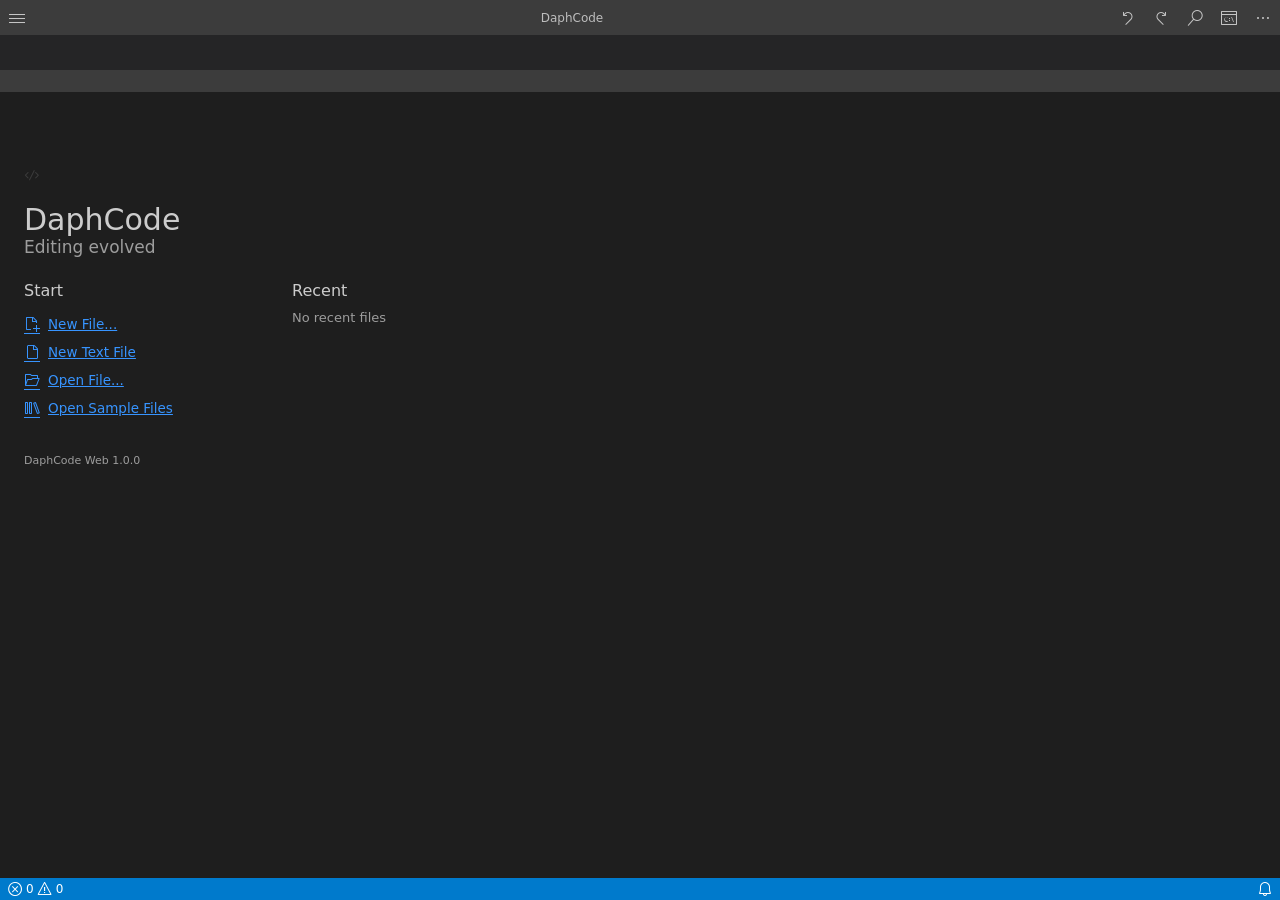
==== index.html @ 2b9e3ff2 "Deploy DaphCode web" ====
<!doctype html>
<html lang="en">
<head>
<meta charset="utf-8">
<meta name="viewport" content="width=device-width, initial-scale=1, viewport-fit=cover, interactive-widget=resizes-content">
<meta name="color-scheme" content="dark">
<meta name="theme-color" content="#1e1e1e">
<meta name="description" content="DaphCode is a local-first Monaco code and text editor for desktop and mobile browsers.">
<meta http-equiv="Content-Security-Policy" content="default-src 'self'; script-src 'self'; style-src 'self' 'unsafe-inline'; font-src 'self' data:; img-src 'self' data: blob:; connect-src 'self'; worker-src 'self' blob:; object-src 'none'; base-uri 'none'; form-action 'none'">
<title>DaphCode</title>
<link rel="icon" type="image/svg+xml" href="icon.svg">
<link rel="stylesheet" href="codicon.css">
<link rel="stylesheet" href="app.css">
</head>
<body class="no-editor">
<div id="workbench">
  <header id="titlebar">
    <button class="tb-btn" data-cmd="menu.main" aria-label="Menu"><i class="codicon codicon-menu"></i></button>
    <div id="title-text">DaphCode</div>
    <div class="tb-right">
      <button class="tb-btn" data-cmd="edit.undo" aria-label="Undo"><i class="codicon codicon-discard"></i></button>
      <button class="tb-btn" data-cmd="edit.redo" aria-label="Redo"><i class="codicon codicon-redo"></i></button>
      <button class="tb-btn" data-cmd="find" aria-label="Find"><i class="codicon codicon-search"></i></button>
      <button class="tb-btn" data-cmd="palette" aria-label="Command Palette"><i class="codicon codicon-terminal-cmd"></i></button>
      <button class="tb-btn" data-cmd="menu.more" aria-label="More"><i class="codicon codicon-ellipsis"></i></button>
    </div>
  </header>
  <div id="tabs-row">
    <div id="tabs" role="tablist" aria-label="Open editors"></div>
    <div class="tabs-actions">
      <button class="tb-btn" data-cmd="file.save" aria-label="Save"><i class="codicon codicon-save"></i></button>
      <button class="tb-btn" data-cmd="menu.tabs" aria-label="Editor actions"><i class="codicon codicon-ellipsis"></i></button>
    </div>
  </div>
  <div id="breadcrumbs" role="navigation" aria-label="Document location"></div>
  <main id="editor-area">
    <div id="editor" role="region" aria-label="Code editor"></div>
    <div id="welcome">
      <div class="wm-logo"><i class="codicon codicon-code"></i></div>
      <h1 class="wm-title">DaphCode</h1>
      <div class="wm-sub">Editing evolved</div>
      <div class="wm-cols">
        <div class="wm-col">
          <h2>Start</h2>
          <a href="#" data-cmd="file.newNamed"><i class="codicon codicon-new-file"></i>New File...</a>
          <a href="#" data-cmd="file.newUntitled"><i class="codicon codicon-file"></i>New Text File</a>
          <a href="#" data-cmd="file.open"><i class="codicon codicon-folder-opened"></i>Open File...</a>
          <a href="#" data-cmd="samples"><i class="codicon codicon-library"></i>Open Sample Files</a>
        </div>
        <div class="wm-col">
          <h2>Recent</h2>
          <div id="wm-recent"></div>
        </div>
      </div>
      <div class="wm-version" id="wm-version"></div>
    </div>
    <div id="handle-a" class="sel-handle start"></div>
    <div id="handle-b" class="sel-handle end"></div>
    <div id="selbar"></div>
  </main>
  <div id="accessory"></div>
  <footer id="statusbar">
    <div class="sb-left">
      <div class="sb-item" data-cmd="problems" id="sb-problems" role="button" tabindex="0" aria-label="Problems"><i class="codicon codicon-error"></i><span id="sb-err">0</span><i class="codicon codicon-warning"></i><span id="sb-warn">0</span></div>
    </div>
    <div class="sb-right">
      <div class="sb-item" data-cmd="gotoLine" id="sb-pos" role="button" tabindex="0">Ln 1, Col 1</div>
      <div class="sb-item" data-cmd="pick.indent" id="sb-indent" role="button" tabindex="0">Spaces: 4</div>
      <div class="sb-item" data-cmd="pick.encoding" id="sb-enc" role="button" tabindex="0">UTF-8</div>
      <div class="sb-item" data-cmd="pick.eol" id="sb-eol" role="button" tabindex="0">LF</div>
      <div class="sb-item" data-cmd="pick.language" id="sb-lang" role="button" tabindex="0">Plain Text</div>
      <div class="sb-item" data-cmd="pick.zoom" id="sb-zoom" role="button" tabindex="0">100%</div>
      <div class="sb-item" data-cmd="notifications" id="sb-bell" role="button" tabindex="0" aria-label="Notifications"><i class="codicon codicon-bell"></i></div>
    </div>
  </footer>
</div>
<div id="menu-layer"></div>
<div id="quick-input" role="dialog" aria-modal="true" aria-labelledby="qi-title" hidden>
  <div class="qi-box">
    <div class="qi-title" id="qi-title"></div>
    <input id="qi-input" type="text" autocomplete="off" autocapitalize="off" autocorrect="off" spellcheck="false" aria-label="Command or file name">
    <div class="qi-msg" id="qi-msg"></div>
    <div class="qi-list" id="qi-list"></div>
  </div>
</div>
<div id="dialog-layer" role="dialog" aria-modal="true" aria-labelledby="dlg-msg" aria-describedby="dlg-detail" hidden>
  <div class="dlg">
    <div class="dlg-body"><i class="codicon codicon-warning dlg-icon"></i><div><div class="dlg-msg" id="dlg-msg"></div><div class="dlg-detail" id="dlg-detail"></div></div></div>
    <div class="dlg-buttons" id="dlg-buttons"></div>
  </div>
</div>
<div id="problems-panel" hidden>
  <div class="pp-head"><span>PROBLEMS</span><button class="tb-btn" data-cmd="problems" aria-label="Close"><i class="codicon codicon-close"></i></button></div>
  <div class="pp-list" id="pp-list"></div>
</div>
<div id="toasts" aria-live="polite" aria-atomic="false"></div>
<script src="core.js"></script>
<script src="languages.js"></script>
<script src="gestures.js"></script>
<script src="filedialog.js"></script>
<script src="diagnostics.js"></script>
<script src="highlighting.js"></script>
<script src="web-host.js"></script>
<script src="vs/loader.js"></script>
<script src="app.js"></script>
</body>
</html>
---- codicon.css ----
/*---------------------------------------------------------------------------------------------
 *  Copyright (c) Microsoft Corporation. All rights reserved.
 *  Licensed under the MIT License. See License.txt in the project root for license information.
 *--------------------------------------------------------------------------------------------*/

@font-face {
	font-family: "codicon";
	font-display: block;
	src: url("codicon.ttf") format("truetype");
}

.codicon[class*='codicon-'] {
	font: normal normal normal 16px/1 codicon;
	display: inline-block;
	text-decoration: none;
	text-rendering: auto;
	text-align: center;
	-webkit-font-smoothing: antialiased;
	-moz-osx-font-smoothing: grayscale;
	user-select: none;
	-webkit-user-select: none;
	-ms-user-select: none;
}

/*---------------------
 *  Modifiers
 *-------------------*/

@keyframes codicon-spin {
	100% {
		transform:rotate(360deg);
	}
}

.codicon-sync.codicon-modifier-spin,
.codicon-loading.codicon-modifier-spin,
.codicon-gear.codicon-modifier-spin {
	/* Use steps to throttle FPS to reduce CPU usage */
	animation: codicon-spin 1.5s steps(30) infinite;
}

.codicon-modifier-disabled {
	opacity: 0.5;
}

.codicon-modifier-hidden {
	opacity: 0;
}

/* custom speed & easing for loading icon */
.codicon-loading {
	animation-duration: 1s !important;
	animation-timing-function: cubic-bezier(0.53, 0.21, 0.29, 0.67) !important;
}

/*---------------------
 *  Icons
 *-------------------*/

.codicon-add:before { content: "\ea60" }
.codicon-plus:before { content: "\ea60" }
.codicon-gist-new:before { content: "\ea60" }
.codicon-repo-create:before { content: "\ea60" }
.codicon-lightbulb:before { content: "\ea61" }
.codicon-light-bulb:before { content: "\ea61" }
.codicon-repo:before { content: "\ea62" }
.codicon-repo-delete:before { content: "\ea62" }
.codicon-gist-fork:before { content: "\ea63" }
.codicon-repo-forked:before { content: "\ea63" }
.codicon-git-pull-request:before { content: "\ea64" }
.codicon-git-pull-request-abandoned:before { content: "\ea64" }
.codicon-record-keys:before { content: "\ea65" }
.codicon-keyboard:before { content: "\ea65" }
.codicon-tag:before { content: "\ea66" }
.codicon-git-pull-request-label:before { content: "\ea66" }
.codicon-tag-add:before { content: "\ea66" }
.codicon-tag-remove:before { content: "\ea66" }
.codicon-person:before { content: "\ea67" }
.codicon-person-follow:before { content: "\ea67" }
.codicon-person-outline:before { content: "\ea67" }
.codicon-person-filled:before { content: "\ea67" }
.codicon-git-branch:before { content: "\ea68" }
.codicon-git-branch-create:before { content: "\ea68" }
.codicon-git-branch-delete:before { content: "\ea68" }
.codicon-source-control:before { content: "\ea68" }
.codicon-mirror:before { content: "\ea69" }
.codicon-mirror-public:before { content: "\ea69" }
.codicon-star:before { content: "\ea6a" }
.codicon-star-add:before { content: "\ea6a" }
.codicon-star-delete:before { content: "\ea6a" }
.codicon-star-empty:before { content: "\ea6a" }
.codicon-comment:before { content: "\ea6b" }
.codicon-comment-add:before { content: "\ea6b" }
.codicon-alert:before { content: "\ea6c" }
.codicon-warning:before { content: "\ea6c" }
.codicon-search:before { content: "\ea6d" }
.codicon-search-save:before { content: "\ea6d" }
.codicon-log-out:before { content: "\ea6e" }
.codicon-sign-out:before { content: "\ea6e" }
.codicon-log-in:before { content: "\ea6f" }
.codicon-sign-in:before { content: "\ea6f" }
.codicon-eye:before { content: "\ea70" }
.codicon-eye-unwatch:before { content: "\ea70" }
.codicon-eye-watch:before { content: "\ea70" }
.codicon-circle-filled:before { content: "\ea71" }
.codicon-primitive-dot:before { content: "\ea71" }
.codicon-close-dirty:before { content: "\ea71" }
.codicon-debug-breakpoint:before { content: "\ea71" }
.codicon-debug-breakpoint-disabled:before { content: "\ea71" }
.codicon-debug-hint:before { content: "\ea71" }
.codicon-terminal-decoration-success:before { content: "\ea71" }
.codicon-primitive-square:before { content: "\ea72" }
.codicon-edit:before { content: "\ea73" }
.codicon-pencil:before { content: "\ea73" }
.codicon-info:before { content: "\ea74" }
.codicon-issue-opened:before { content: "\ea74" }
.codicon-gist-private:before { content: "\ea75" }
.codicon-git-fork-private:before { content: "\ea75" }
.codicon-lock:before { content: "\ea75" }
.codicon-mirror-private:before { content: "\ea75" }
.codicon-close:before { content: "\ea76" }
.codicon-remove-close:before { content: "\ea76" }
.codicon-x:before { content: "\ea76" }
.codicon-repo-sync:before { content: "\ea77" }
.codicon-sync:before { content: "\ea77" }
.codicon-clone:before { content: "\ea78" }
.codicon-desktop-download:before { content: "\ea78" }
.codicon-beaker:before { content: "\ea79" }
.codicon-microscope:before { content: "\ea79" }
.codicon-vm:before { content: "\ea7a" }
.codicon-device-desktop:before { content: "\ea7a" }
.codicon-file:before { content: "\ea7b" }
.codicon-file-text:before { content: "\ea7b" }
.codicon-more:before { content: "\ea7c" }
.codicon-ellipsis:before { content: "\ea7c" }
.codicon-kebab-horizontal:before { content: "\ea7c" }
.codicon-mail-reply:before { content: "\ea7d" }
.codicon-reply:before { content: "\ea7d" }
.codicon-organization:before { content: "\ea7e" }
.codicon-organization-filled:before { content: "\ea7e" }
.codicon-organization-outline:before { content: "\ea7e" }
.codicon-new-file:before { content: "\ea7f" }
.codicon-file-add:before { content: "\ea7f" }
.codicon-new-folder:before { content: "\ea80" }
.codicon-file-directory-create:before { content: "\ea80" }
.codicon-trash:before { content: "\ea81" }
.codicon-trashcan:before { content: "\ea81" }
.codicon-history:before { content: "\ea82" }
.codicon-clock:before { content: "\ea82" }
.codicon-folder:before { content: "\ea83" }
.codicon-file-directory:before { content: "\ea83" }
.codicon-symbol-folder:before { content: "\ea83" }
.codicon-logo-github:before { content: "\ea84" }
.codicon-mark-github:before { content: "\ea84" }
.codicon-github:before { content: "\ea84" }
.codicon-terminal:before { content: "\ea85" }
.codicon-console:before { content: "\ea85" }
.codicon-repl:before { content: "\ea85" }
.codicon-zap:before { content: "\ea86" }
.codicon-symbol-event:before { content: "\ea86" }
.codicon-error:before { content: "\ea87" }
.codicon-stop:before { content: "\ea87" }
.codicon-variable:before { content: "\ea88" }
.codicon-symbol-variable:before { content: "\ea88" }
.codicon-array:before { content: "\ea8a" }
.codicon-symbol-array:before { content: "\ea8a" }
.codicon-symbol-module:before { content: "\ea8b" }
.codicon-symbol-package:before { content: "\ea8b" }
.codicon-symbol-namespace:before { content: "\ea8b" }
.codicon-symbol-object:before { content: "\ea8b" }
.codicon-symbol-method:before { content: "\ea8c" }
.codicon-symbol-function:before { content: "\ea8c" }
.codicon-symbol-constructor:before { content: "\ea8c" }
.codicon-symbol-boolean:before { content: "\ea8f" }
.codicon-symbol-null:before { content: "\ea8f" }
.codicon-symbol-numeric:before { content: "\ea90" }
.codicon-symbol-number:before { content: "\ea90" }
.codicon-symbol-structure:before { content: "\ea91" }
.codicon-symbol-struct:before { content: "\ea91" }
.codicon-symbol-parameter:before { content: "\ea92" }
.codicon-symbol-type-parameter:before { content: "\ea92" }
.codicon-symbol-key:before { content: "\ea93" }
.codicon-symbol-text:before { content: "\ea93" }
.codicon-symbol-reference:before { content: "\ea94" }
.codicon-go-to-file:before { content: "\ea94" }
.codicon-symbol-enum:before { content: "\ea95" }
.codicon-symbol-value:before { content: "\ea95" }
.codicon-symbol-ruler:before { content: "\ea96" }
.codicon-symbol-unit:before { content: "\ea96" }
.codicon-activate-breakpoints:before { content: "\ea97" }
.codicon-archive:before { content: "\ea98" }
.codicon-arrow-both:before { content: "\ea99" }
.codicon-arrow-down:before { content: "\ea9a" }
.codicon-arrow-left:before { content: "\ea9b" }
.codicon-arrow-right:before { content: "\ea9c" }
.codicon-arrow-small-down:before { content: "\ea9d" }
.codicon-arrow-small-left:before { content: "\ea9e" }
.codicon-arrow-small-right:before { content: "\ea9f" }
.codicon-arrow-small-up:before { content: "\eaa0" }
.codicon-arrow-up:before { content: "\eaa1" }
.codicon-bell:before { content: "\eaa2" }
.codicon-bold:before { content: "\eaa3" }
.codicon-book:before { content: "\eaa4" }
.codicon-bookmark:before { content: "\eaa5" }
.codicon-debug-breakpoint-conditional-unverified:before { content: "\eaa6" }
.codicon-debug-breakpoint-conditional:before { content: "\eaa7" }
.codicon-debug-breakpoint-conditional-disabled:before { content: "\eaa7" }
.codicon-debug-breakpoint-data-unverified:before { content: "\eaa8" }
.codicon-debug-breakpoint-data:before { content: "\eaa9" }
.codicon-debug-breakpoint-data-disabled:before { content: "\eaa9" }
.codicon-debug-breakpoint-log-unverified:before { content: "\eaaa" }
.codicon-debug-breakpoint-log:before { content: "\eaab" }
.codicon-debug-breakpoint-log-disabled:before { content: "\eaab" }
.codicon-briefcase:before { content: "\eaac" }
.codicon-broadcast:before { content: "\eaad" }
.codicon-browser:before { content: "\eaae" }
.codicon-bug:before { content: "\eaaf" }
.codicon-calendar:before { content: "\eab0" }
.codicon-case-sensitive:before { content: "\eab1" }
.codicon-check:before { content: "\eab2" }
.codicon-checklist:before { content: "\eab3" }
.codicon-chevron-down:before { content: "\eab4" }
.codicon-chevron-left:before { content: "\eab5" }
.codicon-chevron-right:before { content: "\eab6" }
.codicon-chevron-up:before { content: "\eab7" }
.codicon-chrome-close:before { content: "\eab8" }
.codicon-chrome-maximize:before { content: "\eab9" }
.codicon-chrome-minimize:before { content: "\eaba" }
.codicon-chrome-restore:before { content: "\eabb" }
.codicon-circle-outline:before { content: "\eabc" }
.codicon-circle:before { content: "\eabc" }
.codicon-debug-breakpoint-unverified:before { content: "\eabc" }
.codicon-terminal-decoration-incomplete:before { content: "\eabc" }
.codicon-circle-slash:before { content: "\eabd" }
.codicon-circuit-board:before { content: "\eabe" }
.codicon-clear-all:before { content: "\eabf" }
.codicon-clippy:before { content: "\eac0" }
.codicon-close-all:before { content: "\eac1" }
.codicon-cloud-download:before { content: "\eac2" }
.codicon-cloud-upload:before { content: "\eac3" }
.codicon-code:before { content: "\eac4" }
.codicon-collapse-all:before { content: "\eac5" }
.codicon-color-mode:before { content: "\eac6" }
.codicon-comment-discussion:before { content: "\eac7" }
.codicon-credit-card:before { content: "\eac9" }
.codicon-dash:before { content: "\eacc" }
.codicon-dashboard:before { content: "\eacd" }
.codicon-database:before { content: "\eace" }
.codicon-debug-continue:before { content: "\eacf" }
.codicon-debug-disconnect:before { content: "\ead0" }
.codicon-debug-pause:before { content: "\ead1" }
.codicon-debug-restart:before { content: "\ead2" }
.codicon-debug-start:before { content: "\ead3" }
.codicon-debug-step-into:before { content: "\ead4" }
.codicon-debug-step-out:before { content: "\ead5" }
.codicon-debug-step-over:before { content: "\ead6" }
.codicon-debug-stop:before { content: "\ead7" }
.codicon-debug:before { content: "\ead8" }
.codicon-device-camera-video:before { content: "\ead9" }
.codicon-device-camera:before { content: "\eada" }
.codicon-device-mobile:before { content: "\eadb" }
.codicon-diff-added:before { content: "\eadc" }
.codicon-diff-ignored:before { content: "\eadd" }
.codicon-diff-modified:before { content: "\eade" }
.codicon-diff-removed:before { content: "\eadf" }
.codicon-diff-renamed:before { content: "\eae0" }
.codicon-diff:before { content: "\eae1" }
.codicon-diff-sidebyside:before { content: "\eae1" }
.codicon-discard:before { content: "\eae2" }
.codicon-editor-layout:before { content: "\eae3" }
.codicon-empty-window:before { content: "\eae4" }
.codicon-exclude:before { content: "\eae5" }
.codicon-extensions:before { content: "\eae6" }
.codicon-eye-closed:before { content: "\eae7" }
.codicon-file-binary:before { content: "\eae8" }
.codicon-file-code:before { content: "\eae9" }
.codicon-file-media:before { content: "\eaea" }
.codicon-file-pdf:before { content: "\eaeb" }
.codicon-file-submodule:before { content: "\eaec" }
.codicon-file-symlink-directory:before { content: "\eaed" }
.codicon-file-symlink-file:before { content: "\eaee" }
.codicon-file-zip:before { content: "\eaef" }
.codicon-files:before { content: "\eaf0" }
.codicon-filter:before { content: "\eaf1" }
.codicon-flame:before { content: "\eaf2" }
.codicon-fold-down:before { content: "\eaf3" }
.codicon-fold-up:before { content: "\eaf4" }
.codicon-fold:before { content: "\eaf5" }
.codicon-folder-active:before { content: "\eaf6" }
.codicon-folder-opened:before { content: "\eaf7" }
.codicon-gear:before { content: "\eaf8" }
.codicon-gift:before { content: "\eaf9" }
.codicon-gist-secret:before { content: "\eafa" }
.codicon-gist:before { content: "\eafb" }
.codicon-git-commit:before { content: "\eafc" }
.codicon-git-compare:before { content: "\eafd" }
.codicon-compare-changes:before { content: "\eafd" }
.codicon-git-merge:before { content: "\eafe" }
.codicon-github-action:before { content: "\eaff" }
.codicon-github-alt:before { content: "\eb00" }
.codicon-globe:before { content: "\eb01" }
.codicon-grabber:before { content: "\eb02" }
.codicon-graph:before { content: "\eb03" }
.codicon-gripper:before { content: "\eb04" }
.codicon-heart:before { content: "\eb05" }
.codicon-home:before { content: "\eb06" }
.codicon-horizontal-rule:before { content: "\eb07" }
.codicon-hubot:before { content: "\eb08" }
.codicon-inbox:before { content: "\eb09" }
.codicon-issue-reopened:before { content: "\eb0b" }
.codicon-issues:before { content: "\eb0c" }
.codicon-italic:before { content: "\eb0d" }
.codicon-jersey:before { content: "\eb0e" }
.codicon-json:before { content: "\eb0f" }
.codicon-kebab-vertical:before { content: "\eb10" }
.codicon-key:before { content: "\eb11" }
.codicon-law:before { content: "\eb12" }
.codicon-lightbulb-autofix:before { content: "\eb13" }
.codicon-link-external:before { content: "\eb14" }
.codicon-link:before { content: "\eb15" }
.codicon-list-ordered:before { content: "\eb16" }
.codicon-list-unordered:before { content: "\eb17" }
.codicon-live-share:before { content: "\eb18" }
.codicon-loading:before { content: "\eb19" }
.codicon-location:before { content: "\eb1a" }
.codicon-mail-read:before { content: "\eb1b" }
.codicon-mail:before { content: "\eb1c" }
.codicon-markdown:before { content: "\eb1d" }
.codicon-megaphone:before { content: "\eb1e" }
.codicon-mention:before { content: "\eb1f" }
.codicon-milestone:before { content: "\eb20" }
.codicon-git-pull-request-milestone:before { content: "\eb20" }
.codicon-mortar-board:before { content: "\eb21" }
.codicon-move:before { content: "\eb22" }
.codicon-multiple-windows:before { content: "\eb23" }
.codicon-mute:before { content: "\eb24" }
.codicon-no-newline:before { content: "\eb25" }
.codicon-note:before { content: "\eb26" }
.codicon-octoface:before { content: "\eb27" }
.codicon-open-preview:before { content: "\eb28" }
.codicon-package:before { content: "\eb29" }
.codicon-paintcan:before { content: "\eb2a" }
.codicon-pin:before { content: "\eb2b" }
.codicon-play:before { content: "\eb2c" }
.codicon-run:before { content: "\eb2c" }
.codicon-plug:before { content: "\eb2d" }
.codicon-preserve-case:before { content: "\eb2e" }
.codicon-preview:before { content: "\eb2f" }
.codicon-project:before { content: "\eb30" }
.codicon-pulse:before { content: "\eb31" }
.codicon-question:before { content: "\eb32" }
.codicon-quote:before { content: "\eb33" }
.codicon-radio-tower:before { content: "\eb34" }
.codicon-reactions:before { content: "\eb35" }
.codicon-references:before { content: "\eb36" }
.codicon-refresh:before { content: "\eb37" }
.codicon-regex:before { content: "\eb38" }
.codicon-remote-explorer:before { content: "\eb39" }
.codicon-remote:before { content: "\eb3a" }
.codicon-remove:before { content: "\eb3b" }
.codicon-replace-all:before { content: "\eb3c" }
.codicon-replace:before { content: "\eb3d" }
.codicon-repo-clone:before { content: "\eb3e" }
.codicon-repo-force-push:before { content: "\eb3f" }
.codicon-repo-pull:before { content: "\eb40" }
.codicon-repo-push:before { content: "\eb41" }
.codicon-report:before { content: "\eb42" }
.codicon-request-changes:before { content: "\eb43" }
.codicon-rocket:before { content: "\eb44" }
.codicon-root-folder-opened:before { content: "\eb45" }
.codicon-root-folder:before { content: "\eb46" }
.codicon-rss:before { content: "\eb47" }
.codicon-ruby:before { content: "\eb48" }
.codicon-save-all:before { content: "\eb49" }
.codicon-save-as:before { content: "\eb4a" }
.codicon-save:before { content: "\eb4b" }
.codicon-screen-full:before { content: "\eb4c" }
.codicon-screen-normal:before { content: "\eb4d" }
.codicon-search-stop:before { content: "\eb4e" }
.codicon-server:before { content: "\eb50" }
.codicon-settings-gear:before { content: "\eb51" }
.codicon-settings:before { content: "\eb52" }
.codicon-shield:before { content: "\eb53" }
.codicon-smiley:before { content: "\eb54" }
.codicon-sort-precedence:before { content: "\eb55" }
.codicon-split-horizontal:before { content: "\eb56" }
.codicon-split-vertical:before { content: "\eb57" }
.codicon-squirrel:before { content: "\eb58" }
.codicon-star-full:before { content: "\eb59" }
.codicon-star-half:before { content: "\eb5a" }
.codicon-symbol-class:before { content: "\eb5b" }
.codicon-symbol-color:before { content: "\eb5c" }
.codicon-symbol-constant:before { content: "\eb5d" }
.codicon-symbol-enum-member:before { content: "\eb5e" }
.codicon-symbol-field:before { content: "\eb5f" }
.codicon-symbol-file:before { content: "\eb60" }
.codicon-symbol-interface:before { content: "\eb61" }
.codicon-symbol-keyword:before { content: "\eb62" }
.codicon-symbol-misc:before { content: "\eb63" }
.codicon-symbol-operator:before { content: "\eb64" }
.codicon-symbol-property:before { content: "\eb65" }
.codicon-wrench:before { content: "\eb65" }
.codicon-wrench-subaction:before { content: "\eb65" }
.codicon-symbol-snippet:before { content: "\eb66" }
.codicon-tasklist:before { content: "\eb67" }
.codicon-telescope:before { content: "\eb68" }
.codicon-text-size:before { content: "\eb69" }
.codicon-three-bars:before { content: "\eb6a" }
.codicon-thumbsdown:before { content: "\eb6b" }
.codicon-thumbsup:before { content: "\eb6c" }
.codicon-tools:before { content: "\eb6d" }
.codicon-triangle-down:before { content: "\eb6e" }
.codicon-triangle-left:before { content: "\eb6f" }
.codicon-triangle-right:before { content: "\eb70" }
.codicon-triangle-up:before { content: "\eb71" }
.codicon-twitter:before { content: "\eb72" }
.codicon-unfold:before { content: "\eb73" }
.codicon-unlock:before { content: "\eb74" }
.codicon-unmute:before { content: "\eb75" }
.codicon-unverified:before { content: "\eb76" }
.codicon-verified:before { content: "\eb77" }
.codicon-versions:before { content: "\eb78" }
.codicon-vm-active:before { content: "\eb79" }
.codicon-vm-outline:before { content: "\eb7a" }
.codicon-vm-running:before { content: "\eb7b" }
.codicon-watch:before { content: "\eb7c" }
.codicon-whitespace:before { content: "\eb7d" }
.codicon-whole-word:before { content: "\eb7e" }
.codicon-window:before { content: "\eb7f" }
.codicon-word-wrap:before { content: "\eb80" }
.codicon-zoom-in:before { content: "\eb81" }
.codicon-zoom-out:before { content: "\eb82" }
.codicon-list-filter:before { content: "\eb83" }
.codicon-list-flat:before { content: "\eb84" }
.codicon-list-selection:before { content: "\eb85" }
.codicon-selection:before { content: "\eb85" }
.codicon-list-tree:before { content: "\eb86" }
.codicon-debug-breakpoint-function-unverified:before { content: "\eb87" }
.codicon-debug-breakpoint-function:before { content: "\eb88" }
.codicon-debug-breakpoint-function-disabled:before { content: "\eb88" }
.codicon-debug-stackframe-active:before { content: "\eb89" }
.codicon-circle-small-filled:before { content: "\eb8a" }
.codicon-debug-stackframe-dot:before { content: "\eb8a" }
.codicon-terminal-decoration-mark:before { content: "\eb8a" }
.codicon-debug-stackframe:before { content: "\eb8b" }
.codicon-debug-stackframe-focused:before { content: "\eb8b" }
.codicon-debug-breakpoint-unsupported:before { content: "\eb8c" }
.codicon-symbol-string:before { content: "\eb8d" }
.codicon-debug-reverse-continue:before { content: "\eb8e" }
.codicon-debug-step-back:before { content: "\eb8f" }
.codicon-debug-restart-frame:before { content: "\eb90" }
.codicon-debug-alt:before { content: "\eb91" }
.codicon-call-incoming:before { content: "\eb92" }
.codicon-call-outgoing:before { content: "\eb93" }
.codicon-menu:before { content: "\eb94" }
.codicon-expand-all:before { content: "\eb95" }
.codicon-feedback:before { content: "\eb96" }
.codicon-git-pull-request-reviewer:before { content: "\eb96" }
.codicon-group-by-ref-type:before { content: "\eb97" }
.codicon-ungroup-by-ref-type:before { content: "\eb98" }
.codicon-account:before { content: "\eb99" }
.codicon-git-pull-request-assignee:before { content: "\eb99" }
.codicon-bell-dot:before { content: "\eb9a" }
.codicon-debug-console:before { content: "\eb9b" }
.codicon-library:before { content: "\eb9c" }
.codicon-output:before { content: "\eb9d" }
.codicon-run-all:before { content: "\eb9e" }
.codicon-sync-ignored:before { content: "\eb9f" }
.codicon-pinned:before { content: "\eba0" }
.codicon-github-inverted:before { content: "\eba1" }
.codicon-server-process:before { content: "\eba2" }
.codicon-server-environment:before { content: "\eba3" }
.codicon-pass:before { content: "\eba4" }
.codicon-issue-closed:before { content: "\eba4" }
.codicon-stop-circle:before { content: "\eba5" }
.codicon-play-circle:before { content: "\eba6" }
.codicon-record:before { content: "\eba7" }
.codicon-debug-alt-small:before { content: "\eba8" }
.codicon-vm-connect:before { content: "\eba9" }
.codicon-cloud:before { content: "\ebaa" }
.codicon-merge:before { content: "\ebab" }
.codicon-export:before { content: "\ebac" }
.codicon-graph-left:before { content: "\ebad" }
.codicon-magnet:before { content: "\ebae" }
.codicon-notebook:before { content: "\ebaf" }
.codicon-redo:before { content: "\ebb0" }
.codicon-check-all:before { content: "\ebb1" }
.codicon-pinned-dirty:before { content: "\ebb2" }
.codicon-pass-filled:before { content: "\ebb3" }
.codicon-circle-large-filled:before { content: "\ebb4" }
.codicon-circle-large:before { content: "\ebb5" }
.codicon-circle-large-outline:before { content: "\ebb5" }
.codicon-combine:before { content: "\ebb6" }
.codicon-gather:before { content: "\ebb6" }
.codicon-table:before { content: "\ebb7" }
.codicon-variable-group:before { content: "\ebb8" }
.codicon-type-hierarchy:before { content: "\ebb9" }
.codicon-type-hierarchy-sub:before { content: "\ebba" }
.codicon-type-hierarchy-super:before { content: "\ebbb" }
.codicon-git-pull-request-create:before { content: "\ebbc" }
.codicon-run-above:before { content: "\ebbd" }
.codicon-run-below:before { content: "\ebbe" }
.codicon-notebook-template:before { content: "\ebbf" }
.codicon-debug-rerun:before { content: "\ebc0" }
.codicon-workspace-trusted:before { content: "\ebc1" }
.codicon-workspace-untrusted:before { content: "\ebc2" }
.codicon-workspace-unknown:before { content: "\ebc3" }
.codicon-terminal-cmd:before { content: "\ebc4" }
.codicon-terminal-debian:before { content: "\ebc5" }
.codicon-terminal-linux:before { content: "\ebc6" }
.codicon-terminal-powershell:before { content: "\ebc7" }
.codicon-terminal-tmux:before { content: "\ebc8" }
.codicon-terminal-ubuntu:before { content: "\ebc9" }
.codicon-terminal-bash:before { content: "\ebca" }
.codicon-arrow-swap:before { content: "\ebcb" }
.codicon-copy:before { content: "\ebcc" }
.codicon-person-add:before { content: "\ebcd" }
.codicon-filter-filled:before { content: "\ebce" }
.codicon-wand:before { content: "\ebcf" }
.codicon-debug-line-by-line:before { content: "\ebd0" }
.codicon-inspect:before { content: "\ebd1" }
.codicon-layers:before { content: "\ebd2" }
.codicon-layers-dot:before { content: "\ebd3" }
.codicon-layers-active:before { content: "\ebd4" }
.codicon-compass:before { content: "\ebd5" }
.codicon-compass-dot:before { content: "\ebd6" }
.codicon-compass-active:before { content: "\ebd7" }
.codicon-azure:before { content: "\ebd8" }
.codicon-issue-draft:before { content: "\ebd9" }
.codicon-git-pull-request-closed:before { content: "\ebda" }
.codicon-git-pull-request-draft:before { content: "\ebdb" }
.codicon-debug-all:before { content: "\ebdc" }
.codicon-debug-coverage:before { content: "\ebdd" }
.codicon-run-errors:before { content: "\ebde" }
.codicon-folder-library:before { content: "\ebdf" }
.codicon-debug-continue-small:before { content: "\ebe0" }
.codicon-beaker-stop:before { content: "\ebe1" }
.codicon-graph-line:before { content: "\ebe2" }
.codicon-graph-scatter:before { content: "\ebe3" }
.codicon-pie-chart:before { content: "\ebe4" }
.codicon-bracket:before { content: "\eb0f" }
.codicon-bracket-dot:before { content: "\ebe5" }
.codicon-bracket-error:before { content: "\ebe6" }
.codicon-lock-small:before { content: "\ebe7" }
.codicon-azure-devops:before { content: "\ebe8" }
.codicon-verified-filled:before { content: "\ebe9" }
.codicon-newline:before { content: "\ebea" }
.codicon-layout:before { content: "\ebeb" }
.codicon-layout-activitybar-left:before { content: "\ebec" }
.codicon-layout-activitybar-right:before { content: "\ebed" }
.codicon-layout-panel-left:before { content: "\ebee" }
.codicon-layout-panel-center:before { content: "\ebef" }
.codicon-layout-panel-justify:before { content: "\ebf0" }
.codicon-layout-panel-right:before { content: "\ebf1" }
.codicon-layout-panel:before { content: "\ebf2" }
.codicon-layout-sidebar-left:before { content: "\ebf3" }
.codicon-layout-sidebar-right:before { content: "\ebf4" }
.codicon-layout-statusbar:before { content: "\ebf5" }
.codicon-layout-menubar:before { content: "\ebf6" }
.codicon-layout-centered:before { content: "\ebf7" }
.codicon-target:before { content: "\ebf8" }
.codicon-indent:before { content: "\ebf9" }
.codicon-record-small:before { content: "\ebfa" }
.codicon-error-small:before { content: "\ebfb" }
.codicon-terminal-decoration-error:before { content: "\ebfb" }
.codicon-arrow-circle-down:before { content: "\ebfc" }
.codicon-arrow-circle-left:before { content: "\ebfd" }
.codicon-arrow-circle-right:before { content: "\ebfe" }
.codicon-arrow-circle-up:before { content: "\ebff" }
.codicon-layout-sidebar-right-off:before { content: "\ec00" }
.codicon-layout-panel-off:before { content: "\ec01" }
.codicon-layout-sidebar-left-off:before { content: "\ec02" }
.codicon-blank:before { content: "\ec03" }
.codicon-heart-filled:before { content: "\ec04" }
.codicon-map:before { content: "\ec05" }
.codicon-map-horizontal:before { content: "\ec05" }
.codicon-fold-horizontal:before { content: "\ec05" }
.codicon-map-filled:before { content: "\ec06" }
.codicon-map-horizontal-filled:before { content: "\ec06" }
.codicon-fold-horizontal-filled:before { content: "\ec06" }
.codicon-circle-small:before { content: "\ec07" }
.codicon-bell-slash:before { content: "\ec08" }
.codicon-bell-slash-dot:before { content: "\ec09" }
.codicon-comment-unresolved:before { content: "\ec0a" }
.codicon-git-pull-request-go-to-changes:before { content: "\ec0b" }
.codicon-git-pull-request-new-changes:before { content: "\ec0c" }
.codicon-search-fuzzy:before { content: "\ec0d" }
.codicon-comment-draft:before { content: "\ec0e" }
.codicon-send:before { content: "\ec0f" }
.codicon-sparkle:before { content: "\ec10" }
.codicon-insert:before { content: "\ec11" }
.codicon-mic:before { content: "\ec12" }
.codicon-thumbsdown-filled:before { content: "\ec13" }
.codicon-thumbsup-filled:before { content: "\ec14" }
.codicon-coffee:before { content: "\ec15" }
.codicon-snake:before { content: "\ec16" }
.codicon-game:before { content: "\ec17" }
.codicon-vr:before { content: "\ec18" }
.codicon-chip:before { content: "\ec19" }
.codicon-piano:before { content: "\ec1a" }
.codicon-music:before { content: "\ec1b" }
.codicon-mic-filled:before { content: "\ec1c" }
.codicon-repo-fetch:before { content: "\ec1d" }
.codicon-copilot:before { content: "\ec1e" }
.codicon-lightbulb-sparkle:before { content: "\ec1f" }
.codicon-robot:before { content: "\ec20" }
.codicon-sparkle-filled:before { content: "\ec21" }
.codicon-diff-single:before { content: "\ec22" }
.codicon-diff-multiple:before { content: "\ec23" }
.codicon-surround-with:before { content: "\ec24" }
.codicon-share:before { content: "\ec25" }
.codicon-git-stash:before { content: "\ec26" }
.codicon-git-stash-apply:before { content: "\ec27" }
.codicon-git-stash-pop:before { content: "\ec28" }
.codicon-vscode:before { content: "\ec29" }
.codicon-vscode-insiders:before { content: "\ec2a" }
.codicon-code-oss:before { content: "\ec2b" }
.codicon-run-coverage:before { content: "\ec2c" }
.codicon-run-all-coverage:before { content: "\ec2d" }
.codicon-coverage:before { content: "\ec2e" }
.codicon-github-project:before { content: "\ec2f" }
.codicon-map-vertical:before { content: "\ec30" }
.codicon-fold-vertical:before { content: "\ec30" }
.codicon-map-vertical-filled:before { content: "\ec31" }
.codicon-fold-vertical-filled:before { content: "\ec31" }
.codicon-go-to-search:before { content: "\ec32" }
.codicon-percentage:before { content: "\ec33" }
.codicon-sort-percentage:before { content: "\ec33" }
.codicon-git-fetch:before { content: "\f101" }
---- app.css ----
@font-face {
  font-family: "Cascadia Mono";
  src: url("fonts/CascadiaMono.ttf") format("truetype");
  font-weight: 200 700;
  font-display: swap;
}

:root {
  --sat: env(safe-area-inset-top, 0px); --sab: env(safe-area-inset-bottom, 0px);
  --sal: env(safe-area-inset-left, 0px); --sar: env(safe-area-inset-right, 0px);
  --ui: "Segoe WPC", "Segoe UI", system-ui, -apple-system, Roboto, "Noto Sans", sans-serif;
  --fg: #cccccc;
  --editor-bg: #1e1e1e;
  --code-editor-bg: #121314;
  --title-bg: #3c3c3c;
  --tabs-bg: #252526;
  --tab-inactive: #2d2d2d;
  --tab-border: #252526;
  --status-bg: #007acc;
  --widget-bg: #252526;
  --widget-shadow: rgba(0, 0, 0, 0.36);
  --focus: #007fd4;
  --list-active: #094771;
  --list-hover: #2a2d2e;
  --input-bg: #3c3c3c;
  --button: #0e639c;
  --button-hover: #1177bb;
  --button2: #3a3d41;
  --accent-hi: #0097fb;
  --err: #f14c4c;
  --warn: #cca700;
}

* { box-sizing: border-box; }
html, body {
  margin: 0; height: 100%; overflow: hidden; background: var(--editor-bg); color: var(--fg);
  font-family: var(--ui); font-size: 13px; -webkit-tap-highlight-color: transparent;
  overscroll-behavior: none; touch-action: manipulation;
}
button { font: inherit; color: inherit; background: none; border: 0; padding: 0; }
[hidden] { display: none !important; }

#workbench {
  position: fixed; inset: 0; display: flex; flex-direction: column;
  padding-left: var(--sal); padding-right: var(--sar);
  background: var(--title-bg);
}

#titlebar {
  flex: 0 0 auto; height: calc(35px + var(--sat)); padding-top: var(--sat);
  display: flex; align-items: center; background: var(--title-bg); color: #cccccc;
  user-select: none; -webkit-user-select: none;
}
#title-text {
  flex: 1 1 auto; min-width: 0; text-align: center; font-size: 12px; white-space: nowrap;
  overflow: hidden; text-overflow: ellipsis; opacity: .9;
}
.tb-right { display: flex; }
.tb-btn {
  width: 34px; height: 35px; display: inline-flex; align-items: center; justify-content: center;
  color: #c5c5c5; cursor: pointer; border-radius: 5px;
}
.tb-btn .codicon { font-size: 16px; }
.tb-btn.pressed, .tb-btn:active { background: rgba(90, 93, 94, .31); }
.tb-btn.disabled { opacity: .4; }

#tabs-row { flex: 0 0 auto; display: flex; height: 35px; background: var(--tabs-bg); }
#tabs {
  flex: 1 1 auto; display: flex; overflow-x: auto; overflow-y: hidden; scrollbar-width: none;
  touch-action: pan-x; user-select: none; -webkit-user-select: none;
}
#tabs::-webkit-scrollbar { display: none; }
.tabs-actions { display: flex; flex: 0 0 auto; background: var(--tabs-bg); }
.tabs-actions .tb-btn { height: 35px; width: 30px; }
body.no-editor .tabs-actions { visibility: hidden; }

.tab {
  flex: 0 0 auto; display: flex; align-items: center; height: 35px; min-width: 80px; max-width: 220px;
  padding: 0 4px 0 10px; background: var(--tab-inactive); color: rgba(255, 255, 255, .5);
  border-right: 1px solid var(--tab-border); cursor: pointer; position: relative; white-space: nowrap;
}
.tab.active { background: var(--editor-bg); color: #ffffff; }
.tab.preview .tab-label { font-style: italic; }
.tab-icon { font-size: 14px; margin-right: 6px; flex: 0 0 auto; }
.tab-label { flex: 1 1 auto; overflow: hidden; text-overflow: ellipsis; font-size: 13px; }
.tab-close {
  flex: 0 0 auto; width: 28px; height: 28px; display: flex; align-items: center; justify-content: center;
  margin-left: 2px; border-radius: 5px; color: inherit; visibility: hidden;
}
.tab.active .tab-close, .tab.dirty .tab-close { visibility: visible; }
.tab-close .codicon { font-size: 16px; }
.tab-close .codicon-circle-filled { font-size: 10px; }
.tab-close.pressed { background: rgba(90, 93, 94, .31); }

#breadcrumbs {
  flex: 0 0 auto; height: 22px; display: flex; align-items: center; padding: 0 10px; gap: 2px;
  background: var(--editor-bg); color: #a9a9a9; font-size: 12.5px; white-space: nowrap; overflow: hidden;
  user-select: none; -webkit-user-select: none;
}
#breadcrumbs .bc-seg { display: inline-flex; align-items: center; gap: 4px; }
#breadcrumbs .codicon-chevron-right { font-size: 13px; opacity: .8; }
#breadcrumbs .bc-last { color: #cccccc; }
body.no-editor #breadcrumbs { visibility: hidden; }

#editor-area { flex: 1 1 auto; position: relative; background: var(--editor-bg); min-height: 0; }
body:not(.no-editor) .tab.active,
body:not(.no-editor) #breadcrumbs,
body:not(.no-editor) #editor-area { background: var(--code-editor-bg); }
#editor { position: absolute; inset: 0; touch-action: none; }
#editor .monaco-editor .view-lines { user-select: none; -webkit-user-select: none; }
body.no-editor #editor { display: none; }

#welcome {
  position: absolute; inset: 0; overflow-y: auto; padding: 32px 24px 24px; display: none;
  user-select: none; -webkit-user-select: none;
}
body.no-editor #welcome { display: block; }
.wm-logo { font-size: 64px; color: #3b3b3b; text-align: left; }
.wm-logo .codicon { font-size: 72px; }
.wm-title { font-size: 30px; color: #cccccc; font-weight: 400; margin: 4px 0 0; }
.wm-sub { font-size: 17px; color: #9d9d9d; margin-bottom: 24px; }
.wm-cols { display: flex; flex-wrap: wrap; gap: 20px 48px; }
.wm-col { min-width: min(220px, 100%); }
.wm-col h2 { font-weight: 400; font-size: 16px; color: #cccccc; margin: 0 0 10px; }
.wm-col a, .wm-recent-item {
  display: flex; align-items: center; gap: 8px; color: #3794ff; font-size: 13.5px; padding: 6px 0; cursor: pointer;
}
.wm-recent-item .wm-path { color: #9d9d9d; font-size: 12px; overflow: hidden; text-overflow: ellipsis; white-space: nowrap; }
.wm-empty { color: #9d9d9d; font-size: 13px; }
.wm-version { margin-top: 32px; color: #9d9d9d; font-size: 11px; }

#accessory {
  flex: 0 0 auto; display: none; height: 40px; background: #252526; border-top: 1px solid #3c3c3c;
  overflow-x: auto; scrollbar-width: none; white-space: nowrap; touch-action: pan-x;
  user-select: none; -webkit-user-select: none;
}
#accessory::-webkit-scrollbar { display: none; }
body.kbd #accessory { display: flex; }
.acc-key {
  flex: 0 0 auto; min-width: 40px; height: 40px; padding: 0 8px; display: inline-flex; align-items: center;
  justify-content: center; color: #cccccc; font-family: "Cascadia Mono", monospace; font-size: 15px;
}
.acc-key .codicon { font-size: 16px; }
.acc-key.pressed { background: #37373d; }
.acc-key.on { color: #fff; background: #0e639c; }
.acc-sep { flex: 0 0 1px; background: #3c3c3c; margin: 8px 2px; }

#statusbar {
  flex: 0 0 auto; height: calc(22px + var(--sab)); padding-bottom: var(--sab); display: flex;
  justify-content: space-between; background: var(--status-bg); color: #ffffff; font-size: 12px;
  user-select: none; -webkit-user-select: none; overflow: hidden;
}
body.kbd #statusbar { height: 22px; padding-bottom: 0; }
.sb-left, .sb-right { display: flex; align-items: stretch; min-width: 0; }
.sb-right { overflow-x: auto; scrollbar-width: none; }
.sb-right::-webkit-scrollbar { display: none; }
.sb-item { display: flex; align-items: center; gap: 3px; padding: 0 7px; height: 22px; white-space: nowrap; cursor: pointer; }
.sb-item .codicon { font-size: 14px; }
.sb-item.pressed { background: rgba(255, 255, 255, .12); }
body.no-editor #sb-pos, body.no-editor #sb-indent, body.no-editor #sb-enc,
body.no-editor #sb-eol, body.no-editor #sb-lang, body.no-editor #sb-zoom { display: none; }

#menu-layer { position: fixed; inset: 0; display: none; z-index: 50; }
#menu-layer.open { display: block; }
.menu {
  position: absolute; min-width: 230px; max-width: 92vw; max-height: 80vh; overflow-y: auto;
  background: var(--widget-bg); color: #cccccc; border: 1px solid #454545; border-radius: 6px;
  box-shadow: 0 2px 8px var(--widget-shadow); padding: 4px 0; user-select: none; -webkit-user-select: none;
}
.menu-item {
  display: flex; align-items: center; height: 30px; padding: 0 12px 0 8px; margin: 0 4px; border-radius: 4px;
  font-size: 13px; cursor: pointer; white-space: nowrap;
}
.menu-item .mi-check { width: 22px; flex: 0 0 22px; font-size: 14px; }
.menu-item .mi-label { flex: 1 1 auto; }
.menu-item .mi-key { color: #a0a0a0; margin-left: 28px; font-size: 12px; }
.menu-item .mi-sub { margin-left: 18px; font-size: 14px; }
.menu-item.active, .menu-item.pressed { background: var(--list-active); color: #fff; }
.menu-item.disabled { opacity: .45; }
.menu-sep { height: 1px; background: #454545; margin: 4px 0; }

/* Built-in file browser (All files access) - same look as the quick input / VS Code simple file dialog */
#file-dialog { position: fixed; inset: 0; z-index: 58; background: rgba(0, 0, 0, .25); }
#file-dialog[hidden] { display: none; }
.fd-box {
  position: absolute; left: 50%; transform: translateX(-50%); top: calc(var(--sat) + 8px);
  width: min(640px, calc(100vw - 16px)); max-height: calc(100vh - var(--sat) - var(--sab) - 16px);
  display: flex; flex-direction: column; background: var(--widget-bg); border-radius: 6px;
  box-shadow: 0 0 8px 2px var(--widget-shadow); padding: 6px; color: #cccccc; border: 1px solid #454545;
}
.fd-title { font-size: 12px; text-align: center; padding: 2px 0 6px; }
.fd-crumbs {
  display: flex; align-items: center; gap: 2px; overflow-x: auto; white-space: nowrap; scrollbar-width: none;
  font-size: 13px; padding: 2px 2px 6px; flex: 0 0 auto;
}
.fd-crumbs::-webkit-scrollbar { display: none; }
.fd-crumb { display: inline-flex; align-items: center; gap: 4px; padding: 3px 5px; border-radius: 3px; color: #a9a9a9; }
.fd-crumb.last { color: #e0e0e0; }
.fd-crumb.pressed, .fd-item.pressed { background: var(--list-hover, #2a2d2e); }
.fd-sep { font-size: 12px !important; color: #7a7a7a; }
#fd-input {
  width: 100%; height: 32px; background: var(--input-bg); color: #cccccc; border: 1px solid var(--focus);
  border-radius: 2px; padding: 0 6px; font: 13px var(--ui); outline: none; flex: 0 0 auto;
}
.fd-msg { font-size: 12px; padding: 6px 4px 2px; }
.fd-msg.err { color: #f48771; }
.fd-msg:empty { display: none; }
.fd-list { overflow-y: auto; margin-top: 4px; flex: 1 1 auto; min-height: 120px; max-height: 58vh; }
.fd-item {
  display: flex; align-items: center; gap: 8px; height: 34px; padding: 0 8px; border-radius: 3px;
  font-size: 13px; white-space: nowrap; overflow: hidden;
}
.fd-item .codicon { flex: 0 0 auto; }
.fd-name { overflow: hidden; text-overflow: ellipsis; flex: 1 1 auto; }
.fd-desc { color: #8f8f8f; font-size: 11.5px; flex: 0 0 auto; }
.fd-more { font-size: 12px; color: #8f8f8f; padding: 10px 8px; }
.fd-actions { display: flex; align-items: center; gap: 8px; padding-top: 8px; flex: 0 0 auto; }
.fd-spacer { flex: 1 1 auto; }
.fd-icon-btn {
  width: 32px; height: 28px; border: 0; border-radius: 3px; background: transparent; color: #a9a9a9;
  display: inline-flex; align-items: center; justify-content: center;
}
.fd-icon-btn.on { color: #e0e0e0; background: #37373d; }

#quick-input { position: fixed; inset: 0; z-index: 60; background: transparent; }
.qi-box {
  position: absolute; left: 50%; transform: translateX(-50%); top: calc(var(--sat) + 8px);
  width: min(600px, calc(100vw - 16px)); background: var(--widget-bg); border-radius: 6px;
  box-shadow: 0 0 8px 2px var(--widget-shadow); padding: 6px; color: #cccccc; border: 1px solid #454545;
}
.qi-title { font-size: 12px; text-align: center; padding: 2px 0 6px; color: #cccccc; }
.qi-title:empty { display: none; }
#qi-input {
  width: 100%; height: 30px; background: var(--input-bg); color: #cccccc; border: 1px solid var(--focus);
  border-radius: 2px; padding: 0 6px; font: 13px var(--ui); outline: none;
}
.qi-msg { font-size: 12px; color: #cccccc; padding: 6px 4px 2px; }
.qi-msg.err { color: #f48771; }
.qi-msg:empty { display: none; }
.qi-list { max-height: min(440px, 55vh); overflow-y: auto; margin-top: 4px; }
.qi-item {
  display: flex; align-items: center; gap: 6px; height: 30px; padding: 0 8px; border-radius: 3px;
  font-size: 13px; cursor: pointer; white-space: nowrap; overflow: hidden;
}
.qi-item .qi-label { overflow: hidden; text-overflow: ellipsis; }
.qi-item .qi-desc { color: #a0a0a0; font-size: 12px; overflow: hidden; text-overflow: ellipsis; }
.qi-item .qi-hl { color: var(--accent-hi); font-weight: 600; }
.qi-item.active { background: var(--list-active); color: #fff; }
.qi-item.active .qi-desc { color: #e0e0e0; }
.qi-sep { font-size: 11px; color: #3794ff; padding: 6px 8px 2px; text-align: right; }

#dialog-layer { position: fixed; inset: 0; z-index: 70; background: rgba(0, 0, 0, .3); display: flex; align-items: center; justify-content: center; }
.dlg {
  width: min(460px, calc(100vw - 32px)); background: var(--widget-bg); color: #cccccc;
  border-radius: 6px; box-shadow: 0 0 20px rgba(0, 0, 0, .6); border: 1px solid #454545; padding: 20px 20px 16px;
}
.dlg-body { display: flex; gap: 14px; }
.dlg-icon { font-size: 32px !important; color: var(--warn); flex: 0 0 auto; }
.dlg-msg { font-size: 14px; font-weight: 600; margin-bottom: 8px; line-height: 1.4; }
.dlg-detail { font-size: 13px; line-height: 1.4; color: #bbbbbb; }
.dlg-buttons { display: flex; flex-wrap: wrap; justify-content: flex-end; gap: 8px; margin-top: 20px; }
.dlg-btn {
  min-width: 80px; height: 30px; padding: 0 12px; border-radius: 2px; background: var(--button2); color: #fff;
  font-size: 13px; cursor: pointer;
}
.dlg-btn.primary { background: var(--button); }
.dlg-btn.pressed { filter: brightness(1.25); }

#problems-panel {
  position: fixed; left: 0; right: 0; bottom: calc(22px + var(--sab)); height: 40vh; z-index: 40;
  background: var(--editor-bg); border-top: 1px solid #414141; display: flex; flex-direction: column;
}
.pp-head { display: flex; align-items: center; justify-content: space-between; padding: 0 4px 0 16px; height: 35px; font-size: 11px; color: #e7e7e7; border-bottom: 1px solid #e7e7e7; width: max-content; min-width: 100%; }
.pp-list { flex: 1 1 auto; overflow-y: auto; font-size: 13px; }
.pp-row { display: flex; gap: 6px; align-items: center; padding: 4px 16px; cursor: pointer; }
.pp-row .codicon-error { color: var(--err); }
.pp-row .codicon-warning { color: var(--warn); }
.pp-row .codicon-info { color: #3794ff; }
.pp-row .pp-pos { color: #a0a0a0; font-size: 12px; margin-left: auto; white-space: nowrap; }
.pp-row.pressed { background: var(--list-hover); }
.pp-empty { padding: 8px 16px; color: #a0a0a0; }

#toasts { position: fixed; right: 10px; bottom: calc(32px + var(--sab)); z-index: 80; display: flex; flex-direction: column; gap: 8px; align-items: flex-end; pointer-events: none; }
.toast {
  max-width: min(450px, calc(100vw - 20px)); background: var(--widget-bg); color: #cccccc; border-radius: 4px;
  box-shadow: 0 0 8px 2px var(--widget-shadow); padding: 10px 14px; font-size: 13px; display: flex; gap: 8px; align-items: flex-start;
  animation: toast-in .15s ease-out;
}
.toast .codicon-info { color: #3794ff; }
.toast .codicon-error { color: var(--err); }
.toast .codicon-warning { color: var(--warn); }
@keyframes toast-in { from { opacity: 0; transform: translateY(8px); } to { opacity: 1; transform: none; } }

#selbar {
  position: absolute; z-index: 30; display: none; background: #252526; border: 1px solid #454545; border-radius: 6px;
  box-shadow: 0 2px 8px rgba(0, 0, 0, .5); padding: 2px; user-select: none; -webkit-user-select: none;
}
#selbar.open { display: flex; }
.sel-btn { height: 34px; padding: 0 11px; display: flex; align-items: center; font-size: 13px; color: #cccccc; border-radius: 4px; cursor: pointer; }
.sel-btn .codicon { font-size: 16px; }
.sel-btn.pressed { background: var(--list-active); color: #fff; }

.sel-handle {
  position: absolute; z-index: 29; width: 22px; height: 22px; display: none; background: #3794ff;
  touch-action: none;
}
.sel-handle.show { display: block; }
.sel-handle.start { border-radius: 50% 0 50% 50%; }
.sel-handle.end { border-radius: 0 50% 50% 50%; }
.sel-handle::after { content: ""; position: absolute; inset: -12px; }

/* Monaco centres the Command Palette in a zero-width wrapper at right:50%; on a phone that
   pushed the palette half off-screen and focusing it scrolled the whole editor sideways. */
.overlayWidgets > div:has(> .quick-input-widget) { right: auto !important; left: 0 !important; width: 100% !important; }
.quick-input-widget { width: calc(100% - 16px) !important; max-width: 600px; left: 8px !important; margin-left: 0 !important; }

@media (pointer: coarse), (max-width: 767px) {
  .monaco-keybinding, .monaco-menu .keybinding, .action-label .keybinding, .mi-key { display: none !important; }
}

::selection { background: #264f78; color: #ffffff; }
button:focus-visible, a:focus-visible, [role="button"]:focus-visible, [role="tab"]:focus-visible, .menu:focus-visible, .menu-item:focus-visible {
  outline: 2px solid var(--accent-hi); outline-offset: -2px;
}
.drop-overlay {
  position: fixed; inset: 0; z-index: 90; display: flex; align-items: center; justify-content: center;
  padding: 24px; background: rgba(0, 122, 204, .82); color: #ffffff; font-size: 20px; font-weight: 600;
  text-align: center; pointer-events: none;
}
.menu { overflow-x: hidden; }
.menu-item .mi-label { overflow: hidden; text-overflow: ellipsis; }
.menu-item .mi-key { flex: 0 0 auto; }
.dlg { max-height: calc(100dvh - 32px); overflow-y: auto; }

@media (hover: hover) and (pointer: fine) {
  .tb-btn:hover { background: rgba(90, 93, 94, .31); }
  .tab:hover .tab-close { visibility: visible; }
  .tab-close:hover { background: rgba(90, 93, 94, .31); }
  .menu-item:not(.disabled):hover, .qi-item:hover, .pp-row:hover { background: var(--list-hover); }
  .wm-col a:hover, .wm-recent-item:hover { color: #75beff; text-decoration: underline; text-underline-offset: 3px; }
  .dlg-btn:hover { filter: brightness(1.18); }
  .sb-item:hover { background: rgba(255, 255, 255, .12); }
}

@media (pointer: coarse) {
  #titlebar { height: calc(44px + var(--sat)); }
  .tb-btn { width: 44px; height: 44px; }
  #tabs-row, .tab { height: 44px; }
  .tabs-actions .tb-btn { width: 44px; height: 44px; }
  .tab-close { width: 44px; height: 44px; }
  #accessory, .acc-key { height: 44px; }
  .acc-key { min-width: 44px; }
  #statusbar { height: calc(44px + var(--sab)); }
  body.kbd #statusbar { height: 44px; }
  .sb-item { height: 44px; min-width: 44px; justify-content: center; }
  .menu-item, .qi-item { min-height: 44px; height: auto; }
  .dlg-btn { min-height: 44px; height: auto; }
  .wm-col a, .wm-recent-item { min-height: 44px; }
  .sel-btn { min-height: 44px; }
  #qi-input, #fd-input { font-size: 16px; }
}

@media (max-width: 430px) {
  #welcome { padding: 24px 16px 20px; }
  .wm-title { font-size: 28px; }
  .wm-cols { gap: 20px; }
  .wm-col { width: 100%; }
  #toasts { right: 8px; bottom: calc(52px + var(--sab)); }
}

@media (prefers-reduced-motion: reduce) {
  *, *::before, *::after { animation-duration: .01ms !important; transition-duration: .01ms !important; }
}
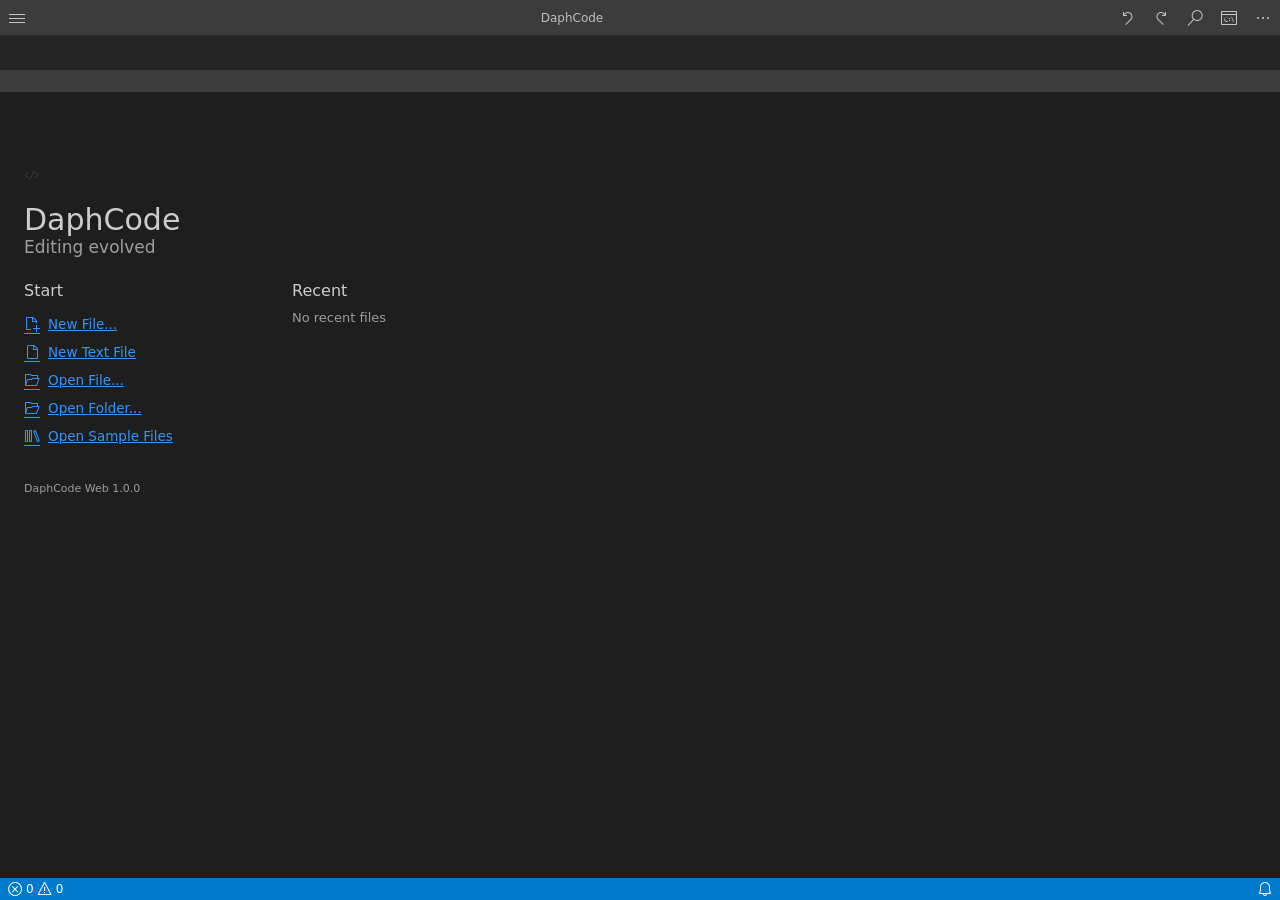
==== commit 0c5e996b: "Deploy DaphCode web" ====
--- a/index.html
+++ b/index.html
@@ -16,6 +16,7 @@
 <div id="workbench">
   <header id="titlebar">
     <button class="tb-btn" data-cmd="menu.main" aria-label="Menu"><i class="codicon codicon-menu"></i></button>
+    <button id="explorer-button" class="tb-btn" data-cmd="folder.toggle" aria-label="Toggle Explorer" aria-pressed="false" hidden><i class="codicon codicon-folder"></i></button>
     <div id="title-text">DaphCode</div>
     <div class="tb-right">
       <button class="tb-btn" data-cmd="edit.undo" aria-label="Undo"><i class="codicon codicon-discard"></i></button>
@@ -33,7 +34,12 @@
     </div>
   </div>
   <div id="breadcrumbs" role="navigation" aria-label="Document location"></div>
-  <main id="editor-area">
+  <div id="main-row">
+    <aside id="workspace" aria-label="Explorer" hidden>
+      <div id="workspace-header"><span id="workspace-title">EXPLORER</span><button class="tb-btn" data-cmd="folder.refresh" aria-label="Refresh Explorer"><i class="codicon codicon-refresh"></i></button><button class="tb-btn" data-cmd="folder.close" aria-label="Close Folder"><i class="codicon codicon-close"></i></button></div>
+      <div id="workspace-tree" role="tree" aria-label="Folder contents"></div>
+    </aside>
+    <main id="editor-area">
     <div id="editor" role="region" aria-label="Code editor"></div>
     <div id="welcome">
       <div class="wm-logo"><i class="codicon codicon-code"></i></div>
@@ -45,6 +51,7 @@
           <a href="#" data-cmd="file.newNamed"><i class="codicon codicon-new-file"></i>New File...</a>
           <a href="#" data-cmd="file.newUntitled"><i class="codicon codicon-file"></i>New Text File</a>
           <a href="#" data-cmd="file.open"><i class="codicon codicon-folder-opened"></i>Open File...</a>
+          <a href="#" data-cmd="folder.open"><i class="codicon codicon-folder-opened"></i>Open Folder...</a>
           <a href="#" data-cmd="samples"><i class="codicon codicon-library"></i>Open Sample Files</a>
         </div>
         <div class="wm-col">
@@ -58,6 +65,7 @@
     <div id="handle-b" class="sel-handle end"></div>
     <div id="selbar"></div>
   </main>
+  </div>
   <div id="accessory"></div>
   <footer id="statusbar">
     <div class="sb-left">
@@ -102,6 +110,7 @@
 <script src="highlighting.js"></script>
 <script src="web-host.js"></script>
 <script src="vs/loader.js"></script>
+<script src="workspace.js"></script>
 <script src="app.js"></script>
 </body>
 </html>
--- a/app.css
+++ b/app.css
@@ -129,6 +129,33 @@
 .wm-empty { color: #9d9d9d; font-size: 13px; }
 .wm-version { margin-top: 32px; color: #9d9d9d; font-size: 11px; }
 
+#main-row { flex: 1 1 auto; min-height: 0; min-width: 0; display: flex; position: relative; }
+#editor-area { min-width: 0; }
+#workspace {
+  flex: 0 0 250px; min-width: 0; display: flex; flex-direction: column;
+  background: #252526; border-right: 1px solid #3c3c3c; color: #cccccc; overflow: hidden;
+}
+#workspace-header { flex: 0 0 35px; display: flex; align-items: center; padding-left: 12px; }
+#workspace-title { flex: 1 1 auto; min-width: 0; font-size: 11px; letter-spacing: .4px; color: #bbbbbb; overflow: hidden; text-overflow: ellipsis; white-space: nowrap; }
+#workspace-header .tb-btn { width: 30px; height: 30px; flex: 0 0 30px; }
+#workspace-tree { flex: 1 1 auto; min-height: 0; overflow: auto; padding: 2px 0 12px; outline: none; touch-action: pan-y; }
+.ws-row { display: flex; align-items: center; min-height: 28px; padding: 2px 8px 2px calc(4px + var(--ws-level) * 12px); cursor: pointer; white-space: nowrap; outline: none; }
+.ws-row:hover, .ws-row.pressed { background: #2a2d2e; }
+.ws-row:focus-visible { box-shadow: inset 0 0 0 1px #007fd4; }
+.ws-twisty { flex: 0 0 16px; display: inline-flex; align-items: center; justify-content: center; }
+.ws-row > .codicon { flex: 0 0 18px; font-size: 16px; color: #c5c5c5; }
+.ws-name { min-width: 0; overflow: hidden; text-overflow: ellipsis; font-size: 13px; }
+.ws-message { padding: 5px 10px 5px calc(10px + var(--ws-level) * 12px); color: #9d9d9d; font-size: 12px; white-space: normal; }
+.ws-error { color: #f48771; }
+@media (max-width: 767px) {
+  #workspace { position: absolute; z-index: 24; left: 0; top: 0; bottom: 0; width: min(280px, 82vw); box-shadow: 4px 0 14px rgba(0,0,0,.35); }
+}
+@media (pointer: coarse) {
+  #workspace-header { flex-basis: 44px; }
+  #workspace-header .tb-btn { width: 44px; height: 44px; flex-basis: 44px; }
+  .ws-row { min-height: 44px; }
+}
+
 #accessory {
   flex: 0 0 auto; display: none; height: 40px; background: #252526; border-top: 1px solid #3c3c3c;
   overflow-x: auto; scrollbar-width: none; white-space: nowrap; touch-action: pan-x;
